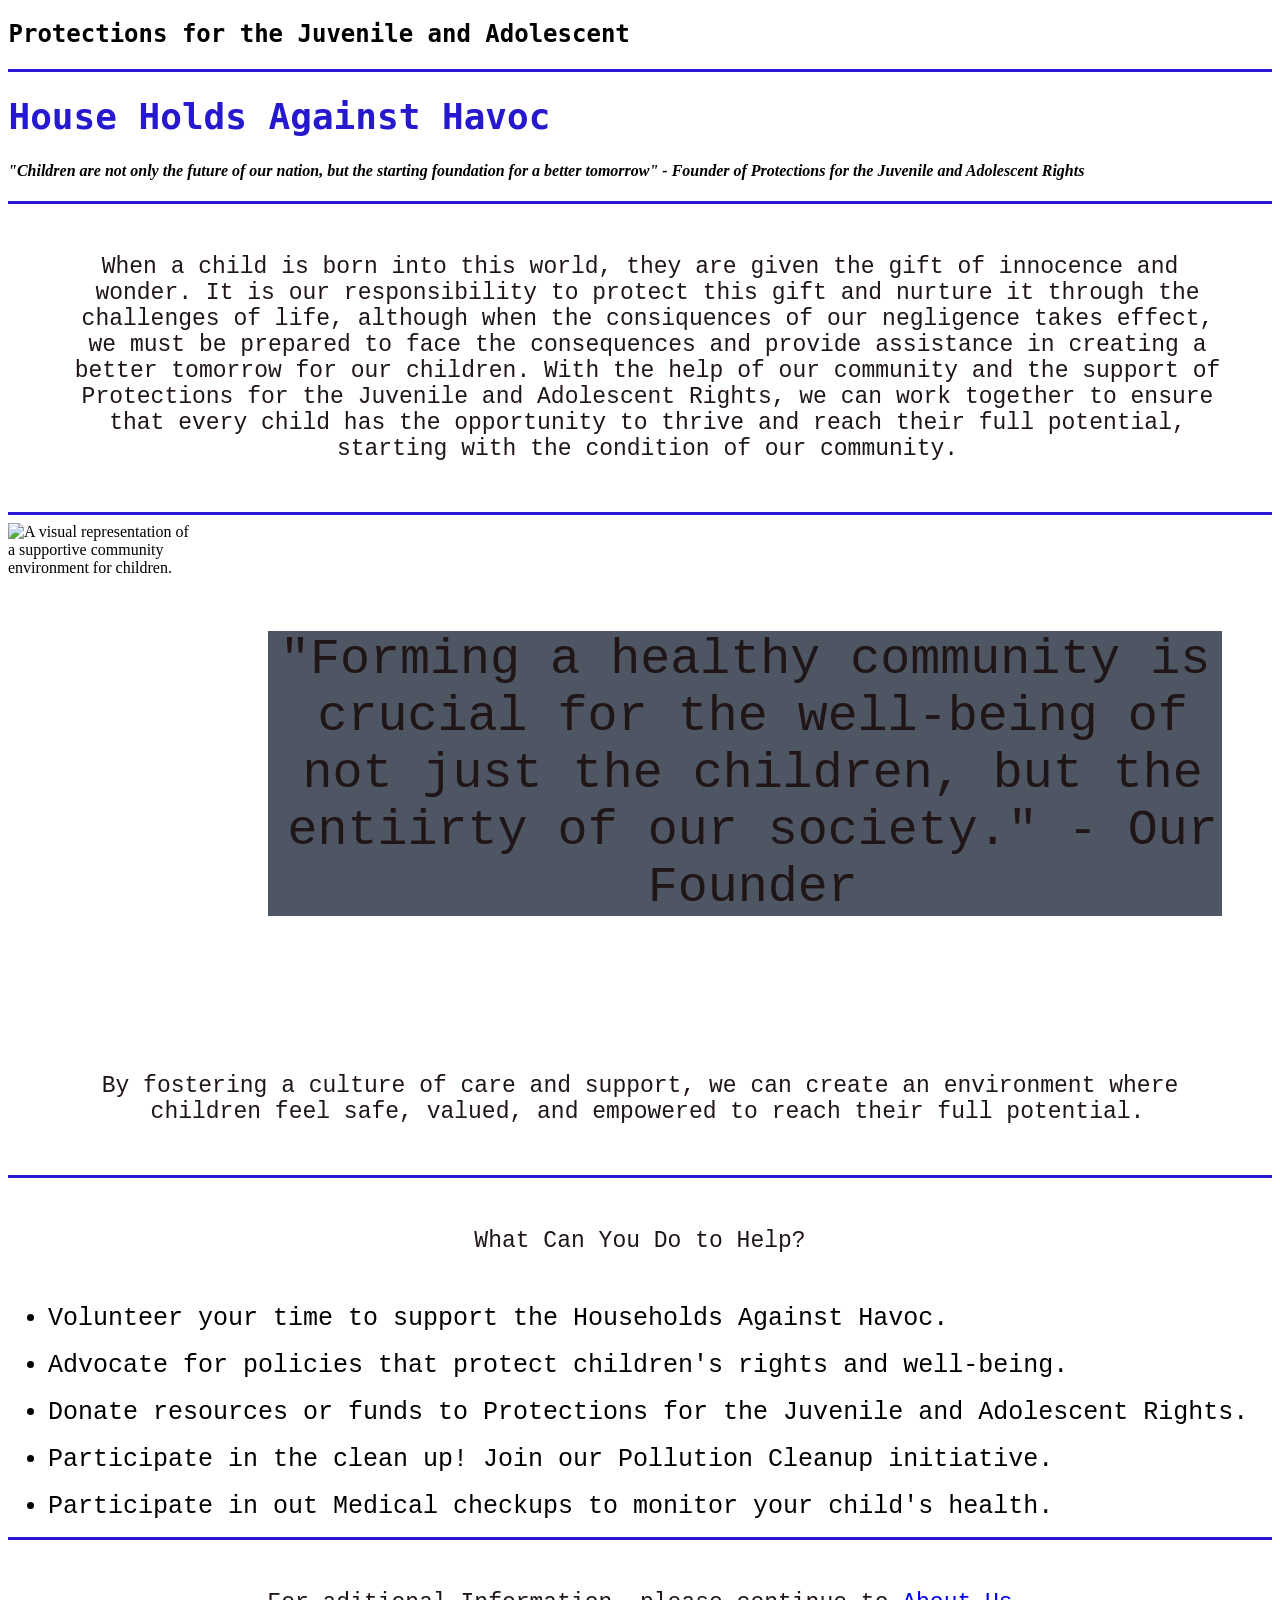
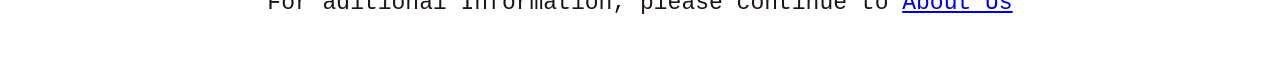
==== index.html @ 4ffdfce8 "Websites and Style.css Adding the website for the Households Against Havoc program along with its ab" ====
<!DOCTYPE html>
    <html lang = "en-US">
        <head>
            <title> Households Against Havoc </title>
            <meta name="viewport" content="width=device-width, initial-scale=1">
            <meta charset = "utf-8">
            <link rel="stylesheet" href="style.css">
        </head>
        <body>
            <h2>Protections for the Juvenile and Adolescent</h2>
            <hr>
            <h1>House Holds Against Havoc</h1>
            <h4> <i> "Children are not only the future of our nation, but the starting foundation for a better tomorrow" - Founder of Protections for the Juvenile and Adolescent Rights</i></h4>
            <hr>
            <p> 
                When a child is born into this world, they are given the gift of innocence and wonder.
                 It is our responsibility to protect this gift and nurture it through the challenges of life, although when the consiquences of our negligence takes effect, we must be prepared to face the consequences and provide assistance in creating a better tomorrow for our children.
                With the help of our community and the support of Protections for the Juvenile and Adolescent Rights, we can work together to ensure that every child has the opportunity to thrive and reach their full potential, starting with the condition of our community.
            </p>
            <hr>
            <div class = "Community">
                <img src="Images/Community.jpg" alt="A visual representation of a supportive community environment for children." width="800" height="500" style="display: block; margin: 0 auto;">
                <p>"Forming a healthy community is crucial for the well-being of not just the children, but the entiirty of our society." - Our Founder</p>
            </div>    
            <p>
                By fostering a culture of care and support, we can create an environment where children feel safe, valued, and empowered to reach their full potential.
            </p>
            <hr>
            
            <p>What Can You Do to Help?</p>
                <ul>
                    <li>Volunteer your time to support the Households Against Havoc.</li>
                    <br>
                    <li>Advocate for policies that protect children's rights and well-being.</li>
                    <br>
                    <li>Donate resources or funds to Protections for the Juvenile and Adolescent Rights.</li>
                    <br>
                    <li>Participate in the clean up! Join our Pollution Cleanup initiative.</li>
                    <br>
                    <li>Participate in out Medical checkups to monitor your child's health.</li>
                </ul>

        <hr>        
        <div class=" AdditionalInfo">
            <p> For aditional Information, please continue to <a href="about.html">About Us</a></p>
        </div> 
        </body>
    </html>
---- style.css ----
h2{
    color: #000000;
    padding: 0.5px;
    font-family: "Monospace", Times, serif;
}
h1{
    color: #2518ce;
    font-size: 36px;
    padding: 0.5px;
    font-family: "Monospace", Times, serif;
}

h3{
    background-color: #2518ce;
    color:antiquewhite;
    padding: 0.5px;
}
p{
    margin: 50px;
    font-size: 23px;
    color: #201617;
    text-align: center; 
    text-indent: -15px; 
    padding-left: 15px;
    font-family: "Courier New", Times, serif;
}
 h3{
    background-color: #2518ce;
    color:antiquewhite;
    padding: 0.5px;
}
li{
    text-align: left; 
    font-size: 25px;
    text-indent: -15px; 
    padding-left: 15px;
    font-family: "Courier New", Times, serif;
}
a{
    font-style: bold;
    text-decoration: underline;
}
hr{
    border: 0;
    height: 3px;
    background: #2518ce;
}
.Community {
    display: flex;
    flex-direction: row;
    gap: 20px;
    flex: 1;
    align-items: center;
}
.Community p{
    background-color: #4e5663;
    margin: 50px;
    font-size: 50px;
    color: #201617;
    text-align: center; 
    text-indent: -15px; 
    padding-left: 15px;
    font-family: "Courier New", Times, serif;
}
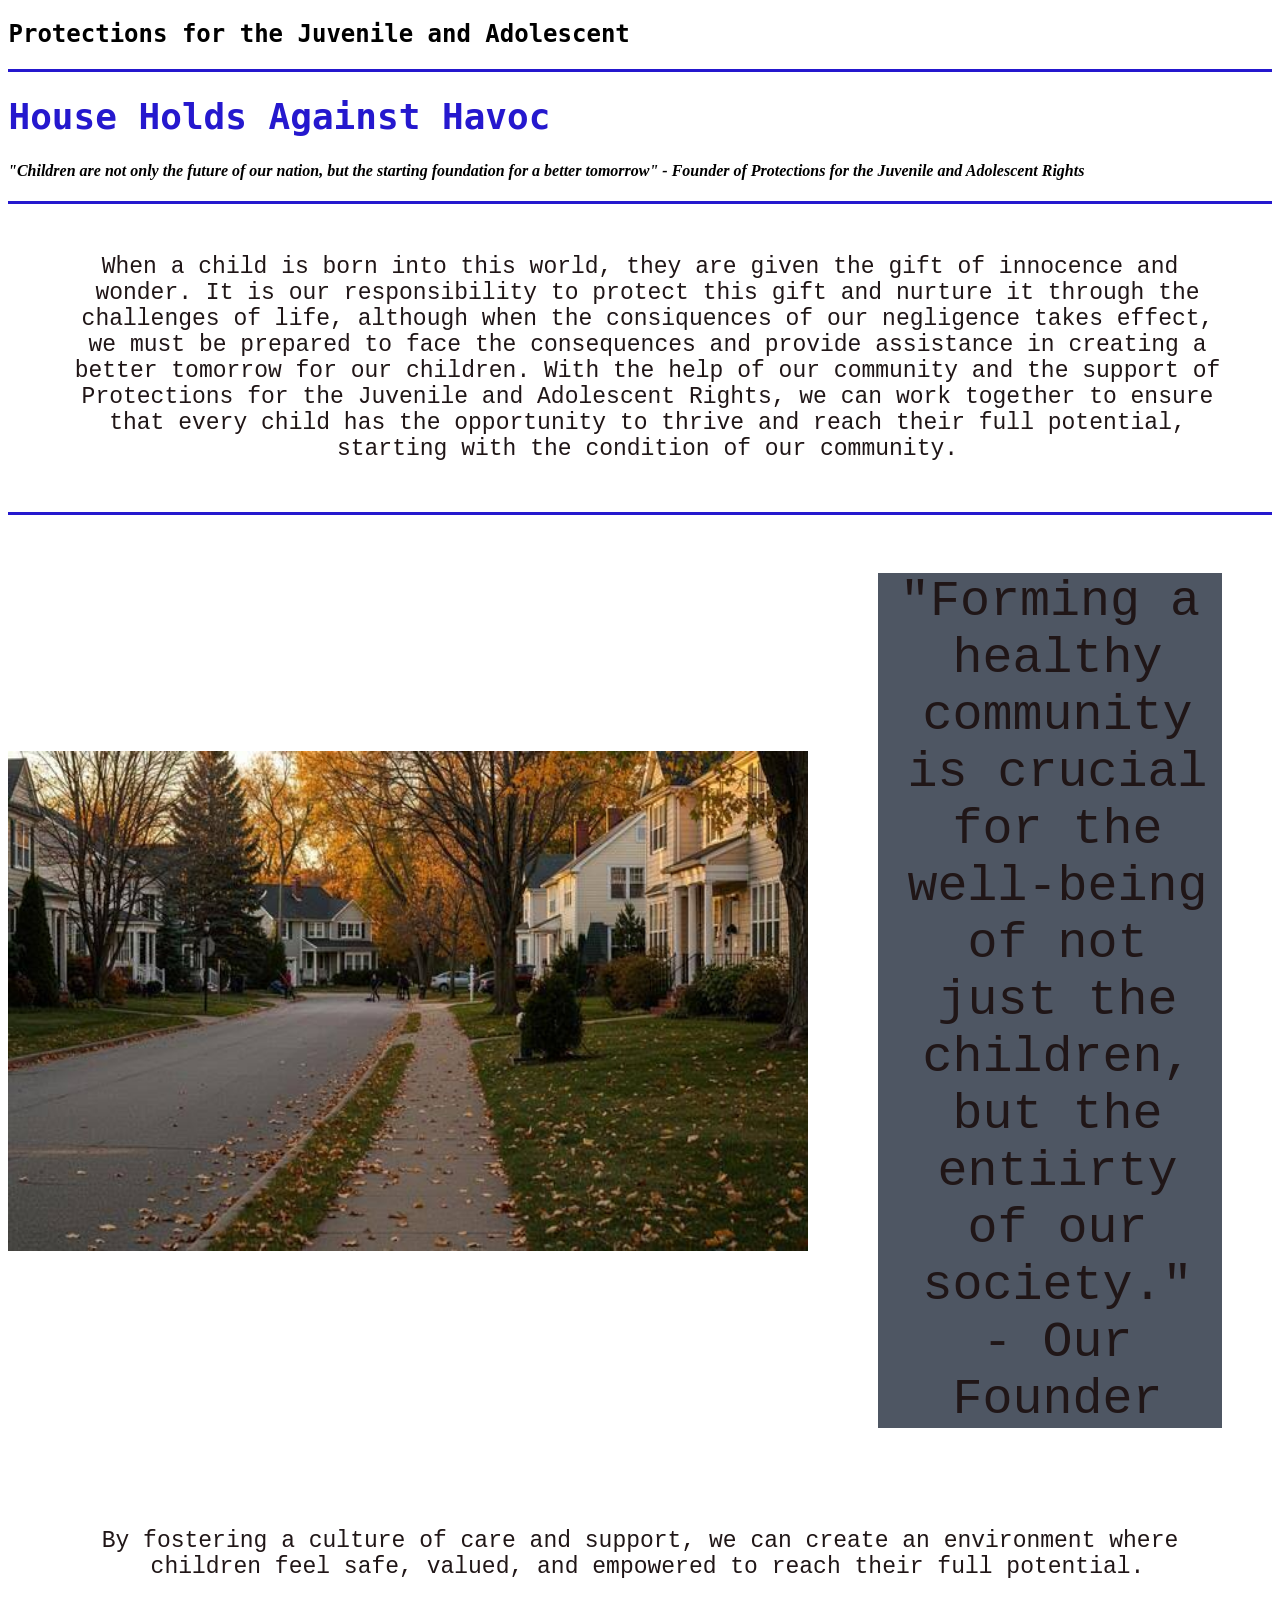
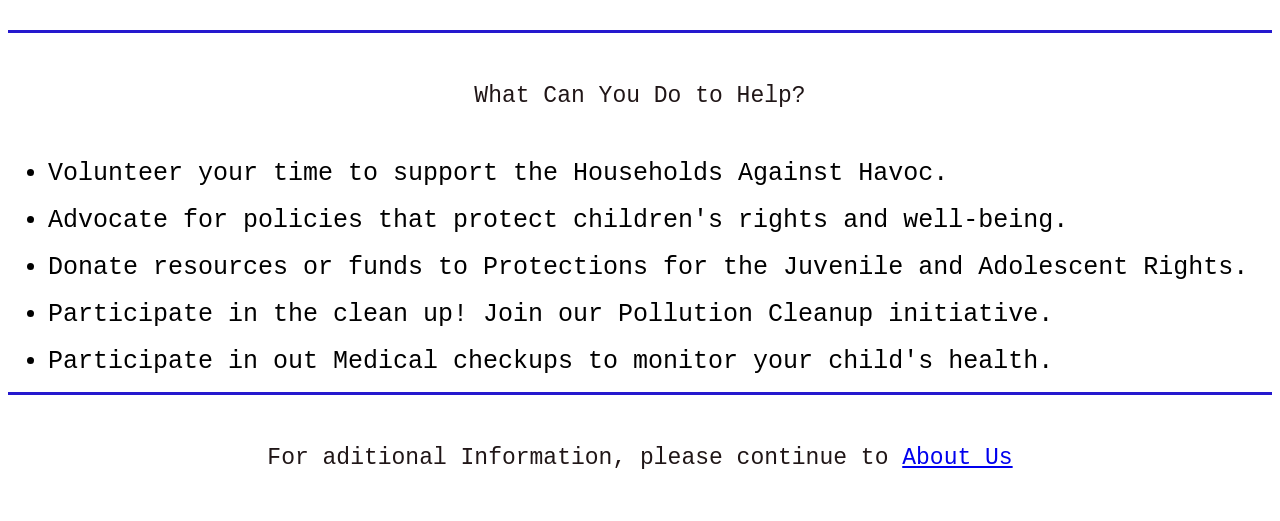
==== commit 55647440: "Filing fix" ====
--- a/index.html
+++ b/index.html
@@ -19,7 +19,7 @@
             </p>
             <hr>
             <div class = "Community">
-                <img src="Images/Community.jpg" alt="A visual representation of a supportive community environment for children." width="800" height="500" style="display: block; margin: 0 auto;">
+                <img src="Community.jpg" alt="A visual representation of a supportive community environment for children." width="800" height="500" style="display: block; margin: 0 auto;">
                 <p>"Forming a healthy community is crucial for the well-being of not just the children, but the entiirty of our society." - Our Founder</p>
             </div>    
             <p>
@@ -45,4 +45,4 @@
             <p> For aditional Information, please continue to <a href="about.html">About Us</a></p>
         </div> 
         </body>
-    </html>+    </html>
